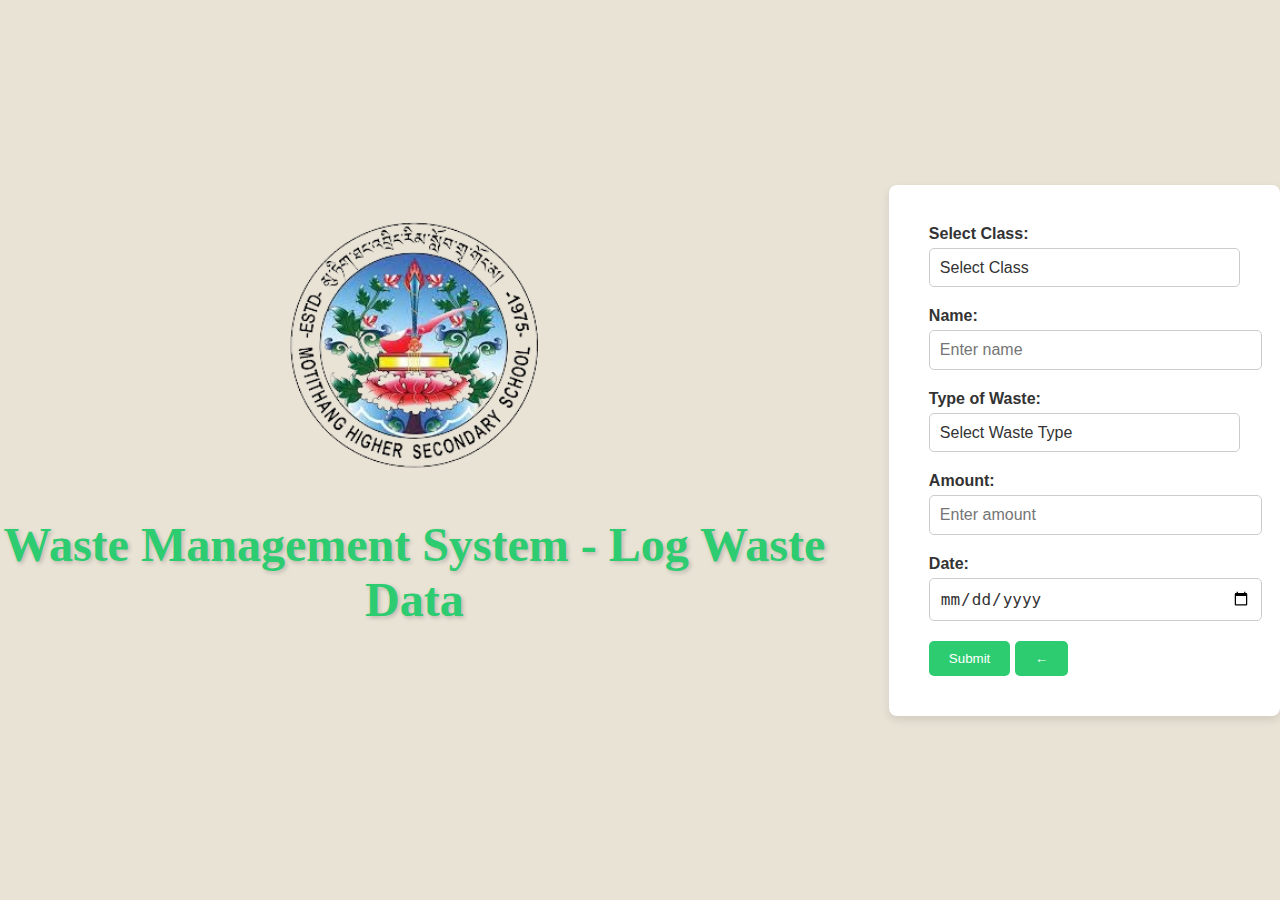
==== Check.html @ c9a6f173 "Check.html" ====
<!DOCTYPE html>
<html lang="en">
<head>
  <meta charset="UTF-8">
  <meta name="viewport" content="width=device-width, initial-scale=1.0">
  <title>Waste Management System - Log Waste Data</title>
  <link rel="stylesheet" href="Log.css">
</head>
<body>
  <header>
    <div class="header-content">
      <img src="logo.png" alt="Logo" class="logo">
      <h1 class="title">Waste Management System - Log Waste Data</h1>
    </div>
  </header>

  <main class="main-content">
    <form id="wasteForm">
      <div class="form-group">
        <label for="class">Select Class:</label>
        <select id="class" name="class">
          <option value="">Select Class</option>
          <!-- Class 9 -->
          <optgroup label="Class 9">
            <option value="9A">Class 9A</option>
            <option value="9B">Class 9B</option>
            <option value="9C">Class 9C</option>
            <option value="9D">Class 9D</option>
            <option value="9E">Class 9E</option>
            <option value="9F">Class 9F</option>
          </optgroup>
        
          <!-- Class 10 -->
          <optgroup label="Class 10">
            <option value="10A">Class 10A</option>
            <option value="10B">Class 10B</option>
            <option value="10C">Class 10C</option>
            <option value="10D">Class 10D</option>
            <option value="10E">Class 10E</option>
            <option value="10F">Class 10F</option>
          </optgroup>
        
          <!-- Class 11 Science -->
          <optgroup label="Class 11 SCI">
            <option value="11SCIA">Class 11 SCI A</option>
            <option value="11SCIB">Class 11 SCI B</option>
            <option value="11SCIC">Class 11 SCI C</option>
            <option value="11SCID">Class 11 SCI D</option>
            <option value="11SCIE">Class 11 SCI E</option>
          </optgroup>
        
          <!-- Class 11 Arts -->
          <optgroup label="Class 11 ARTS">
            <option value="11ARTSA">Class 11 ARTS A</option>
            <option value="11ARTSB">Class 11 ARTS B</option>
            <option value="11ARTSC">Class 11 ARTS C</option>
            <option value="11ARTSD">Class 11 ARTS D</option>
            <option value="11ARTSE">Class 11 ARTS E</option>
          </optgroup>
        
          <!-- Class 11 Commerce -->
          <optgroup label="Class 11 COM">
            <option value="11COMA">Class 11 COM A</option>
            <option value="11COMB">Class 11 COM B</option>
            <option value="11COMC">Class 11 COM C</option>
            <option value="11COMD">Class 11 COM D</option>
            <option value="11COME">Class 11 COM E</option>
          </optgroup>
        
          <!-- Class 12 Science -->
          <optgroup label="Class 12 SCI">
            <option value="12SCIA">Class 12 SCI A</option>
            <option value="12SCIB">Class 12 SCI B</option>
            <option value="12SCIC">Class 12 SCI C</option>
            <option value="12SCID">Class 12 SCI D</option>
            <option value="12SCIE">Class 12 SCI E</option>
          </optgroup>
        
          <!-- Class 12 Arts -->
          <optgroup label="Class 12 ARTS">
            <option value="12ARTSA">Class 12 ARTS A</option>
            <option value="12ARTSB">Class 12 ARTS B</option>
            <option value="12ARTSC">Class 12 ARTS C</option>
            <option value="12ARTSD">Class 12 ARTS D</option>
            <option value="12ARTSE">Class 12 ARTS E</option>
          </optgroup>
        
          <!-- Class 12 Commerce -->
          <optgroup label="Class 12 COM">
            <option value="12COMA">Class 12 COM A</option>
            <option value="12COMB">Class 12 COM B</option>
            <option value="12COMC">Class 12 COM C</option>
            <option value="12COMD">Class 12 COM D</option>
            <option value="12COME">Class 12 COM E</option>
          </optgroup>
        </select>
      </div>

      <div class="form-group">
        <label for="name">Name:</label>
        <input type="text" id="name" name="name" placeholder="Enter name">
      </div>

      <div class="form-group">
        <label for="wasteType">Type of Waste:</label>
        <select id="wasteType" name="wasteType">
          <option value="">Select Waste Type</option>
          <option value="plastic">Plastic</option>
          <option value="candyWrapper">Candy Wrapper</option>
          <option value="junkFoodPlastic">Junk Food Plastic</option>
          <option value="carryingPlastic">Carrying Plastic</option>
          <option value="plasticBottles">Plastic Bottles</option>
        </select>
      </div>

      <div class="form-group">
        <label for="amount">Amount:</label>
        <input type="number" id="amount" name="amount" placeholder="Enter amount">
      </div>

      <div class="form-group">
        <label for="date">Date:</label>
        <input type="date" id="date" name="date">
      </div>

      <button type="button" onclick="submitWaste()">Submit</button>
      <button class="back-button" onclick="goBack()">←</button>
    </form>
  </main>

  <script src="script.js"></script>
</body>
</html>
---- Log.css ----
body {
    margin: 0;
    padding: 0;
    font-family: Arial, sans-serif;
    background-color: #e9e3d6;
    color: #333;
    display: flex;
    justify-content: center;
    align-items: center;
    height: 100vh;
}

header {
    text-align: center;
    margin-bottom: 20px;
}

.logo {
    width: 250px;
    height: auto;
    margin-bottom: 10px;
}

.title {
    font-family: 'Pacifico', cursive;
    font-size: 3rem;
    color: #2ecc71;
    text-shadow: 2px 2px 4px rgba(0, 0, 0, 0.2);
}

.main-content {
    background-color: #fff;
    padding: 40px;
    border-radius: 8px;
    box-shadow: 0 4px 10px rgba(0, 0, 0, 0.1);
    width: 350px;
    margin-left: 60px;
}

.form-group {
    margin-bottom: 20px;
}

label {
    display: block;
    font-weight: bold;
    color: #333;
    margin-bottom: 5px;
}

input[type="text"],
select,
input[type="number"] {
    padding: 10px;
    width: 100%;
    font-size: 1rem;
    border: 1px solid #ccc;
    border-radius: 5px;
    background-color: #fff;
    color: #333;
}
input[type="date"] {
    padding: 10px;
    width: 100%;
    font-size: 1rem;
    border: 1px solid #ccc;
    border-radius: 5px;
    background-color: #fff;
    color: #333;
}
select {
    appearance: none;
    -webkit-appearance: none;
    -moz-appearance: none;
    background-image: url([data-uri]...);
    background-repeat: no-repeat;
    background-position: right 10px center;
}

button {
    background-color: #2ecc71;
    color: #fff;
    border: none;
    padding: 10px 20px;
    border-radius: 5px;
    cursor: pointer;
}

button:hover {
    background-color: #27ae60;
}
/* Your existing CSS styles */

.modal {
    display: none; /* Hidden by default */
    position: fixed; /* Stay in place */
    z-index: 1; /* Sit on top */
    left: 0;
    top: 0;
    width: 100%; /* Full width */
    height: 100%; /* Full height */
    overflow: auto; /* Enable scroll if needed */
    background-color: rgba(0,0,0,0.4); /* Black w/ opacity */
  }
  
  .modal-content {
    background-color: #fefefe;
    margin: 15% auto; /* 15% from the top and centered */
    padding: 20px;
    border: 1px solid #888;
    width: 80%; /* Could be % or px */
  }
  
  .close {
    position: absolute;
    top: 0;
    right: 25px;
    font-size: 35px;
    font-weight: bold;
    color: #000;
    cursor: pointer;
  }
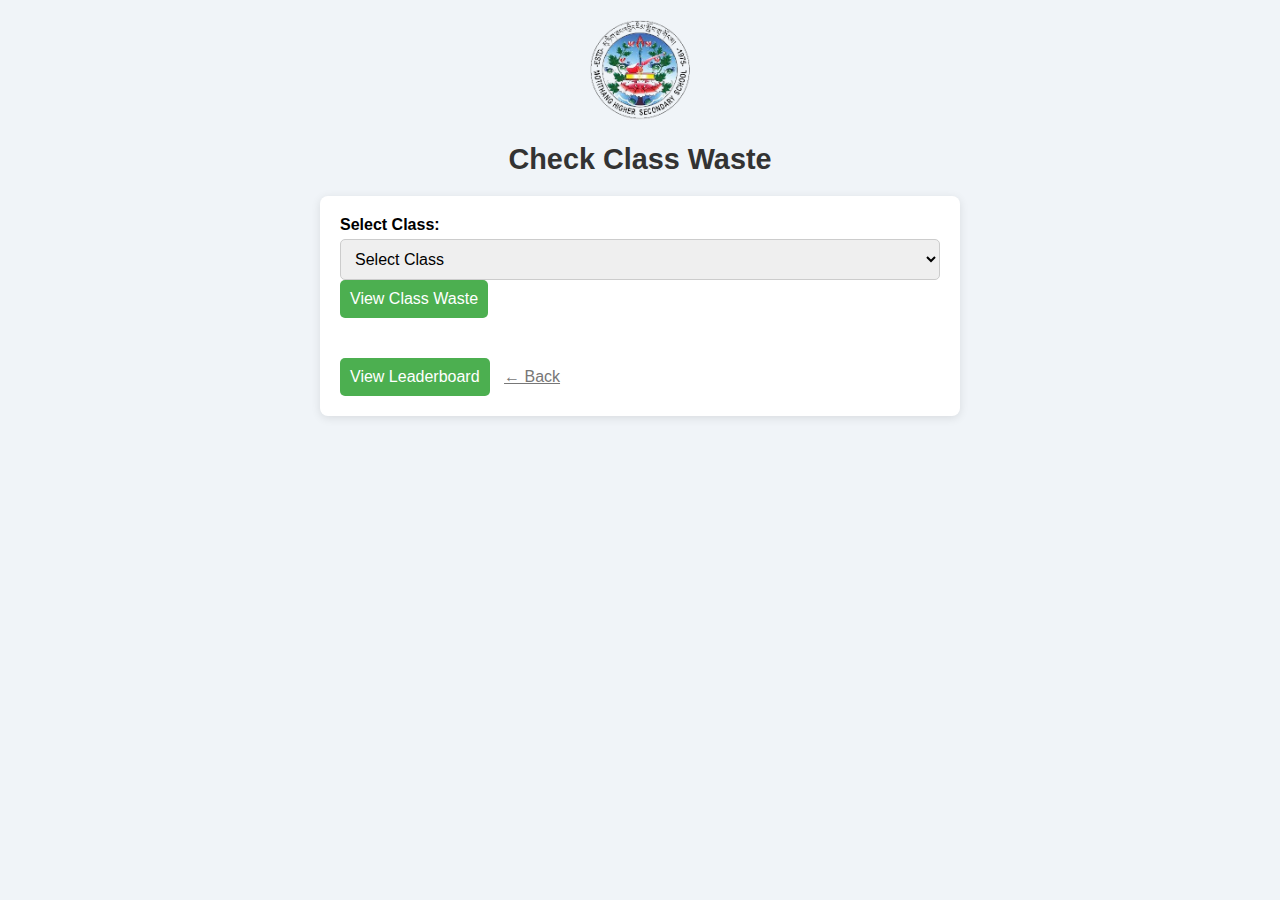
==== commit a609600d: "Check.html" ====
--- a/Check.html
+++ b/Check.html
@@ -3,129 +3,104 @@
 <head>
   <meta charset="UTF-8">
   <meta name="viewport" content="width=device-width, initial-scale=1.0">
-  <title>Waste Management System - Log Waste Data</title>
-  <link rel="stylesheet" href="Log.css">
+  <title>Waste Management System - Check Class Waste</title>
+  <link rel="stylesheet" href="Check.css">
 </head>
 <body>
   <header>
     <div class="header-content">
       <img src="logo.png" alt="Logo" class="logo">
-      <h1 class="title">Waste Management System - Log Waste Data</h1>
+      <h1 class="title">Check Class Waste</h1>
     </div>
   </header>
 
   <main class="main-content">
-    <form id="wasteForm">
-      <div class="form-group">
-        <label for="class">Select Class:</label>
-        <select id="class" name="class">
-          <option value="">Select Class</option>
-          <!-- Class 9 -->
-          <optgroup label="Class 9">
-            <option value="9A">Class 9A</option>
-            <option value="9B">Class 9B</option>
-            <option value="9C">Class 9C</option>
-            <option value="9D">Class 9D</option>
-            <option value="9E">Class 9E</option>
-            <option value="9F">Class 9F</option>
-          </optgroup>
+    <div class="form-group">
+      <label for="classSelect">Select Class:</label>
+      <select id="classSelect">
+        <option value="">Select Class</option>
         
-          <!-- Class 10 -->
-          <optgroup label="Class 10">
-            <option value="10A">Class 10A</option>
-            <option value="10B">Class 10B</option>
-            <option value="10C">Class 10C</option>
-            <option value="10D">Class 10D</option>
-            <option value="10E">Class 10E</option>
-            <option value="10F">Class 10F</option>
-          </optgroup>
-        
-          <!-- Class 11 Science -->
-          <optgroup label="Class 11 SCI">
-            <option value="11SCIA">Class 11 SCI A</option>
-            <option value="11SCIB">Class 11 SCI B</option>
-            <option value="11SCIC">Class 11 SCI C</option>
-            <option value="11SCID">Class 11 SCI D</option>
-            <option value="11SCIE">Class 11 SCI E</option>
-          </optgroup>
-        
-          <!-- Class 11 Arts -->
-          <optgroup label="Class 11 ARTS">
-            <option value="11ARTSA">Class 11 ARTS A</option>
-            <option value="11ARTSB">Class 11 ARTS B</option>
-            <option value="11ARTSC">Class 11 ARTS C</option>
-            <option value="11ARTSD">Class 11 ARTS D</option>
-            <option value="11ARTSE">Class 11 ARTS E</option>
-          </optgroup>
-        
-          <!-- Class 11 Commerce -->
-          <optgroup label="Class 11 COM">
-            <option value="11COMA">Class 11 COM A</option>
-            <option value="11COMB">Class 11 COM B</option>
-            <option value="11COMC">Class 11 COM C</option>
-            <option value="11COMD">Class 11 COM D</option>
-            <option value="11COME">Class 11 COM E</option>
-          </optgroup>
-        
-          <!-- Class 12 Science -->
-          <optgroup label="Class 12 SCI">
-            <option value="12SCIA">Class 12 SCI A</option>
-            <option value="12SCIB">Class 12 SCI B</option>
-            <option value="12SCIC">Class 12 SCI C</option>
-            <option value="12SCID">Class 12 SCI D</option>
-            <option value="12SCIE">Class 12 SCI E</option>
-          </optgroup>
-        
-          <!-- Class 12 Arts -->
-          <optgroup label="Class 12 ARTS">
-            <option value="12ARTSA">Class 12 ARTS A</option>
-            <option value="12ARTSB">Class 12 ARTS B</option>
-            <option value="12ARTSC">Class 12 ARTS C</option>
-            <option value="12ARTSD">Class 12 ARTS D</option>
-            <option value="12ARTSE">Class 12 ARTS E</option>
-          </optgroup>
-        
-          <!-- Class 12 Commerce -->
-          <optgroup label="Class 12 COM">
-            <option value="12COMA">Class 12 COM A</option>
-            <option value="12COMB">Class 12 COM B</option>
-            <option value="12COMC">Class 12 COM C</option>
-            <option value="12COMD">Class 12 COM D</option>
-            <option value="12COME">Class 12 COM E</option>
-          </optgroup>
-        </select>
-      </div>
+        <!-- Class 9 -->
+        <optgroup label="Class 9">
+          <option value="9A">Class 9A</option>
+          <option value="9B">Class 9B</option>
+          <option value="9C">Class 9C</option>
+          <option value="9D">Class 9D</option>
+          <option value="9E">Class 9E</option>
+          <option value="9F">Class 9F</option>
+        </optgroup>
+    
+        <!-- Class 10 -->
+        <optgroup label="Class 10">
+          <option value="10A">Class 10A</option>
+          <option value="10B">Class 10B</option>
+          <option value="10C">Class 10C</option>
+          <option value="10D">Class 10D</option>
+          <option value="10E">Class 10E</option>
+          <option value="10F">Class 10F</option>
+        </optgroup>
+    
+        <!-- Class 11 Science -->
+        <optgroup label="Class 11 SCI">
+          <option value="11SCIA">Class 11 SCI A</option>
+          <option value="11SCIB">Class 11 SCI B</option>
+          <option value="11SCIC">Class 11 SCI C</option>
+          <option value="11SCID">Class 11 SCI D</option>
+          <option value="11SCIE">Class 11 SCI E</option>
+        </optgroup>
+    
+        <!-- Class 11 Arts -->
+        <optgroup label="Class 11 ARTS">
+          <option value="11ARTSA">Class 11 ARTS A</option>
+          <option value="11ARTSB">Class 11 ARTS B</option>
+          <option value="11ARTSC">Class 11 ARTS C</option>
+          <option value="11ARTSD">Class 11 ARTS D</option>
+          <option value="11ARTSE">Class 11 ARTS E</option>
+        </optgroup>
+    
+        <!-- Class 11 Commerce -->
+        <optgroup label="Class 11 COM">
+          <option value="11COMA">Class 11 COM A</option>
+          <option value="11COMB">Class 11 COM B</option>
+          <option value="11COMC">Class 11 COM C</option>
+          <option value="11COMD">Class 11 COM D</option>
+          <option value="11COME">Class 11 COM E</option>
+        </optgroup>
+    
+        <!-- Class 12 Science -->
+        <optgroup label="Class 12 SCI">
+          <option value="12SCIA">Class 12 SCI A</option>
+          <option value="12SCIB">Class 12 SCI B</option>
+          <option value="12SCIC">Class 12 SCI C</option>
+          <option value="12SCID">Class 12 SCI D</option>
+          <option value="12SCIE">Class 12 SCI E</option>
+        </optgroup>
+    
+        <!-- Class 12 Arts -->
+        <optgroup label="Class 12 ARTS">
+          <option value="12ARTSA">Class 12 ARTS A</option>
+          <option value="12ARTSB">Class 12 ARTS B</option>
+          <option value="12ARTSC">Class 12 ARTS C</option>
+          <option value="12ARTSD">Class 12 ARTS D</option>
+          <option value="12ARTSE">Class 12 ARTS E</option>
+        </optgroup>
+    
+        <!-- Class 12 Commerce -->
+        <optgroup label="Class 12 COM">
+          <option value="12COMA">Class 12 COM A</option>
+          <option value="12COMB">Class 12 COM B</option>
+          <option value="12COMC">Class 12 COM C</option>
+          <option value="12COMD">Class 12 COM D</option>
+          <option value="12COME">Class 12 COM E</option>
+        </optgroup>
+      </select>
+      <button onclick="viewClassWaste()">View Class Waste</button>
+    </div>
 
-      <div class="form-group">
-        <label for="name">Name:</label>
-        <input type="text" id="name" name="name" placeholder="Enter name">
-      </div>
+    <button class="leaderboard-button" onclick="location.href='Leaderboard.html'">View Leaderboard</button>
+    <button class="back-button" onclick="goBack()">← Back</button>
 
-      <div class="form-group">
-        <label for="wasteType">Type of Waste:</label>
-        <select id="wasteType" name="wasteType">
-          <option value="">Select Waste Type</option>
-          <option value="plastic">Plastic</option>
-          <option value="candyWrapper">Candy Wrapper</option>
-          <option value="junkFoodPlastic">Junk Food Plastic</option>
-          <option value="carryingPlastic">Carrying Plastic</option>
-          <option value="plasticBottles">Plastic Bottles</option>
-        </select>
-      </div>
-
-      <div class="form-group">
-        <label for="amount">Amount:</label>
-        <input type="number" id="amount" name="amount" placeholder="Enter amount">
-      </div>
-
-      <div class="form-group">
-        <label for="date">Date:</label>
-        <input type="date" id="date" name="date">
-      </div>
-
-      <button type="button" onclick="submitWaste()">Submit</button>
-      <button class="back-button" onclick="goBack()">←</button>
-    </form>
+    <div id="displayArea"></div> <!-- This is where the class details or leaderboard will be shown -->
   </main>
 
   <script src="script.js"></script>
@@ -134,3 +109,5 @@
 
 
 
+
+
--- a/Check.css
+++ b/Check.css
@@ -0,0 +1,92 @@
+/* General styles */
+body {
+  font-family: 'Arial', sans-serif;
+  background-color: #f0f4f8; /* Soft background color */
+  margin: 0;
+  padding: 20px; /* Added padding to the body */
+}
+
+/* Header styles */
+.header-content {
+  text-align: center;
+  margin-bottom: 20px; /* Spacing below the header */
+}
+
+.logo {
+  width: 100px; /* Adjust logo size */
+  height: auto;
+}
+
+/* Main content styles */
+.main-content {
+  max-width: 600px; /* Limiting the width of the main content */
+  margin: 0 auto; /* Centering the main content */
+  background-color: #ffffff; /* White background for main content */
+  border-radius: 8px; /* Rounded corners */
+  box-shadow: 0 2px 10px rgba(0, 0, 0, 0.1); /* Subtle shadow */
+  padding: 20px; /* Padding inside main content */
+}
+
+/* Title styles */
+.title {
+  font-size: 1.8em;
+  color: #333; /* Darker text color */
+  margin-bottom: 10px; /* Spacing below the title */
+}
+
+/* Form and button styles */
+.form-group {
+  margin-bottom: 20px; /* Spacing between form groups */
+}
+
+label {
+  font-weight: bold; /* Make labels bold */
+  margin-bottom: 5px; /* Spacing below labels */
+  display: block; /* Display labels as block elements */
+}
+
+select, input {
+  width: 100%;
+  padding: 10px;
+  border: 1px solid #ccc;
+  border-radius: 5px;
+  font-size: 1em; /* Font size for inputs */
+  transition: border-color 0.3s; /* Smooth transition for focus */
+}
+
+select:focus, input:focus {
+  border-color: #4CAF50; /* Change border color on focus */
+  outline: none; /* Remove outline */
+}
+
+/* Button styles */
+button {
+  padding: 10px;
+  background-color: #4CAF50; /* Green background */
+  color: white;
+  border: none;
+  border-radius: 5px;
+  cursor: pointer;
+  font-size: 1em; /* Font size for buttons */
+  transition: background-color 0.3s; /* Smooth transition for hover */
+}
+
+button:hover {
+  background-color: #45a049; /* Darker green on hover */
+}
+
+/* Back button styles */
+.back-button {
+  background: none;
+  border: none;
+  font-size: 1em; /* Adjust font size */
+  color: #777; /* Lighter text color */
+  cursor: pointer;
+  text-decoration: underline; /* Underlined text */
+  margin-top: 20px; /* Margin above the back button */
+}
+
+.back-button:hover {
+  color: #333; /* Darker color on hover */
+}
+
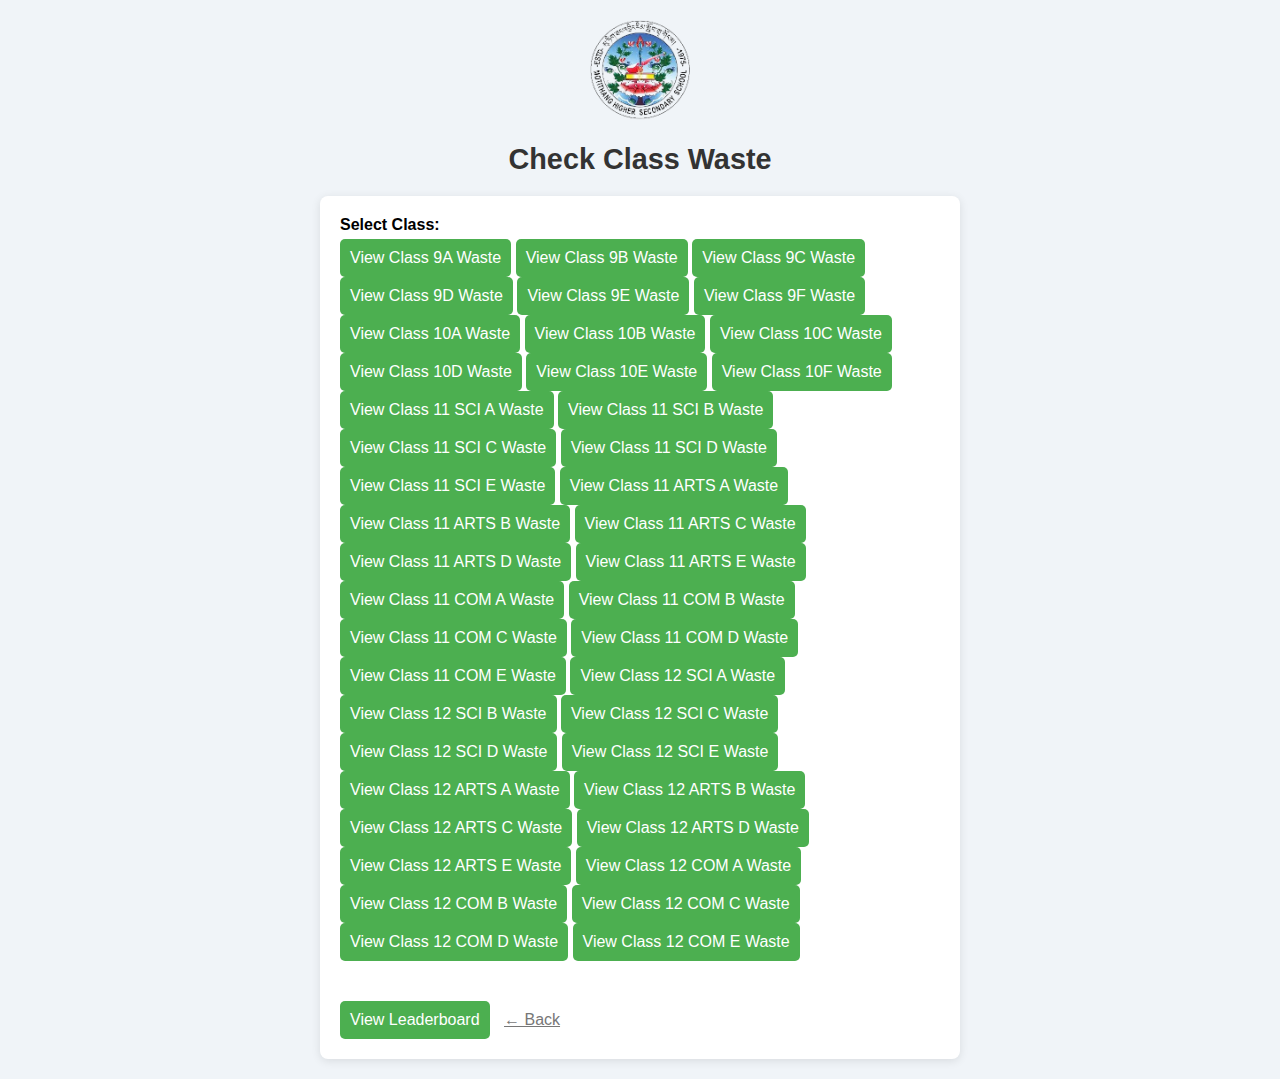
==== commit 171ad3ea: "Check.html" ====
--- a/Check.html
+++ b/Check.html
@@ -16,85 +16,57 @@
 
   <main class="main-content">
     <div class="form-group">
-      <label for="classSelect">Select Class:</label>
-      <select id="classSelect">
-        <option value="">Select Class</option>
-        
-        <!-- Class 9 -->
-        <optgroup label="Class 9">
-          <option value="9A">Class 9A</option>
-          <option value="9B">Class 9B</option>
-          <option value="9C">Class 9C</option>
-          <option value="9D">Class 9D</option>
-          <option value="9E">Class 9E</option>
-          <option value="9F">Class 9F</option>
-        </optgroup>
-    
-        <!-- Class 10 -->
-        <optgroup label="Class 10">
-          <option value="10A">Class 10A</option>
-          <option value="10B">Class 10B</option>
-          <option value="10C">Class 10C</option>
-          <option value="10D">Class 10D</option>
-          <option value="10E">Class 10E</option>
-          <option value="10F">Class 10F</option>
-        </optgroup>
-    
-        <!-- Class 11 Science -->
-        <optgroup label="Class 11 SCI">
-          <option value="11SCIA">Class 11 SCI A</option>
-          <option value="11SCIB">Class 11 SCI B</option>
-          <option value="11SCIC">Class 11 SCI C</option>
-          <option value="11SCID">Class 11 SCI D</option>
-          <option value="11SCIE">Class 11 SCI E</option>
-        </optgroup>
-    
-        <!-- Class 11 Arts -->
-        <optgroup label="Class 11 ARTS">
-          <option value="11ARTSA">Class 11 ARTS A</option>
-          <option value="11ARTSB">Class 11 ARTS B</option>
-          <option value="11ARTSC">Class 11 ARTS C</option>
-          <option value="11ARTSD">Class 11 ARTS D</option>
-          <option value="11ARTSE">Class 11 ARTS E</option>
-        </optgroup>
-    
-        <!-- Class 11 Commerce -->
-        <optgroup label="Class 11 COM">
-          <option value="11COMA">Class 11 COM A</option>
-          <option value="11COMB">Class 11 COM B</option>
-          <option value="11COMC">Class 11 COM C</option>
-          <option value="11COMD">Class 11 COM D</option>
-          <option value="11COME">Class 11 COM E</option>
-        </optgroup>
-    
-        <!-- Class 12 Science -->
-        <optgroup label="Class 12 SCI">
-          <option value="12SCIA">Class 12 SCI A</option>
-          <option value="12SCIB">Class 12 SCI B</option>
-          <option value="12SCIC">Class 12 SCI C</option>
-          <option value="12SCID">Class 12 SCI D</option>
-          <option value="12SCIE">Class 12 SCI E</option>
-        </optgroup>
-    
-        <!-- Class 12 Arts -->
-        <optgroup label="Class 12 ARTS">
-          <option value="12ARTSA">Class 12 ARTS A</option>
-          <option value="12ARTSB">Class 12 ARTS B</option>
-          <option value="12ARTSC">Class 12 ARTS C</option>
-          <option value="12ARTSD">Class 12 ARTS D</option>
-          <option value="12ARTSE">Class 12 ARTS E</option>
-        </optgroup>
-    
-        <!-- Class 12 Commerce -->
-        <optgroup label="Class 12 COM">
-          <option value="12COMA">Class 12 COM A</option>
-          <option value="12COMB">Class 12 COM B</option>
-          <option value="12COMC">Class 12 COM C</option>
-          <option value="12COMD">Class 12 COM D</option>
-          <option value="12COME">Class 12 COM E</option>
-        </optgroup>
-      </select>
-      <button onclick="viewClassWaste()">View Class Waste</button>
+      <label>Select Class:</label>
+      <!-- No dropdown here, only the button for viewing class waste -->
+      <button onclick="viewClassWaste('9A')">View Class 9A Waste</button>
+      <button onclick="viewClassWaste('9B')">View Class 9B Waste</button>
+      <button onclick="viewClassWaste('9C')">View Class 9C Waste</button>
+      <button onclick="viewClassWaste('9D')">View Class 9D Waste</button>
+      <button onclick="viewClassWaste('9E')">View Class 9E Waste</button>
+      <button onclick="viewClassWaste('9F')">View Class 9F Waste</button>
+
+      <button onclick="viewClassWaste('10A')">View Class 10A Waste</button>
+      <button onclick="viewClassWaste('10B')">View Class 10B Waste</button>
+      <button onclick="viewClassWaste('10C')">View Class 10C Waste</button>
+      <button onclick="viewClassWaste('10D')">View Class 10D Waste</button>
+      <button onclick="viewClassWaste('10E')">View Class 10E Waste</button>
+      <button onclick="viewClassWaste('10F')">View Class 10F Waste</button>
+
+      <button onclick="viewClassWaste('11SCIA')">View Class 11 SCI A Waste</button>
+      <button onclick="viewClassWaste('11SCIB')">View Class 11 SCI B Waste</button>
+      <button onclick="viewClassWaste('11SCIC')">View Class 11 SCI C Waste</button>
+      <button onclick="viewClassWaste('11SCID')">View Class 11 SCI D Waste</button>
+      <button onclick="viewClassWaste('11SCIE')">View Class 11 SCI E Waste</button>
+
+      <button onclick="viewClassWaste('11ARTSA')">View Class 11 ARTS A Waste</button>
+      <button onclick="viewClassWaste('11ARTSB')">View Class 11 ARTS B Waste</button>
+      <button onclick="viewClassWaste('11ARTSC')">View Class 11 ARTS C Waste</button>
+      <button onclick="viewClassWaste('11ARTSD')">View Class 11 ARTS D Waste</button>
+      <button onclick="viewClassWaste('11ARTSE')">View Class 11 ARTS E Waste</button>
+
+      <button onclick="viewClassWaste('11COMA')">View Class 11 COM A Waste</button>
+      <button onclick="viewClassWaste('11COMB')">View Class 11 COM B Waste</button>
+      <button onclick="viewClassWaste('11COMC')">View Class 11 COM C Waste</button>
+      <button onclick="viewClassWaste('11COMD')">View Class 11 COM D Waste</button>
+      <button onclick="viewClassWaste('11COME')">View Class 11 COM E Waste</button>
+
+      <button onclick="viewClassWaste('12SCIA')">View Class 12 SCI A Waste</button>
+      <button onclick="viewClassWaste('12SCIB')">View Class 12 SCI B Waste</button>
+      <button onclick="viewClassWaste('12SCIC')">View Class 12 SCI C Waste</button>
+      <button onclick="viewClassWaste('12SCID')">View Class 12 SCI D Waste</button>
+      <button onclick="viewClassWaste('12SCIE')">View Class 12 SCI E Waste</button>
+
+      <button onclick="viewClassWaste('12ARTSA')">View Class 12 ARTS A Waste</button>
+      <button onclick="viewClassWaste('12ARTSB')">View Class 12 ARTS B Waste</button>
+      <button onclick="viewClassWaste('12ARTSC')">View Class 12 ARTS C Waste</button>
+      <button onclick="viewClassWaste('12ARTSD')">View Class 12 ARTS D Waste</button>
+      <button onclick="viewClassWaste('12ARTSE')">View Class 12 ARTS E Waste</button>
+
+      <button onclick="viewClassWaste('12COMA')">View Class 12 COM A Waste</button>
+      <button onclick="viewClassWaste('12COMB')">View Class 12 COM B Waste</button>
+      <button onclick="viewClassWaste('12COMC')">View Class 12 COM C Waste</button>
+      <button onclick="viewClassWaste('12COMD')">View Class 12 COM D Waste</button>
+      <button onclick="viewClassWaste('12COME')">View Class 12 COM E Waste</button>
     </div>
 
     <button class="leaderboard-button" onclick="location.href='Leaderboard.html'">View Leaderboard</button>
@@ -104,10 +76,17 @@
   </main>
 
   <script src="script.js"></script>
+
+  <script>
+    function viewClassWaste(className) {
+      if (className) {
+        window.location.href = `ClassWasteDetails.html?class=${className}`;
+      }
+    }
+
+    function goBack() {
+      window.location.href = "Main.html";  // Go back to the main page
+    }
+  </script>
 </body>
 </html>
-
-
-
-
-
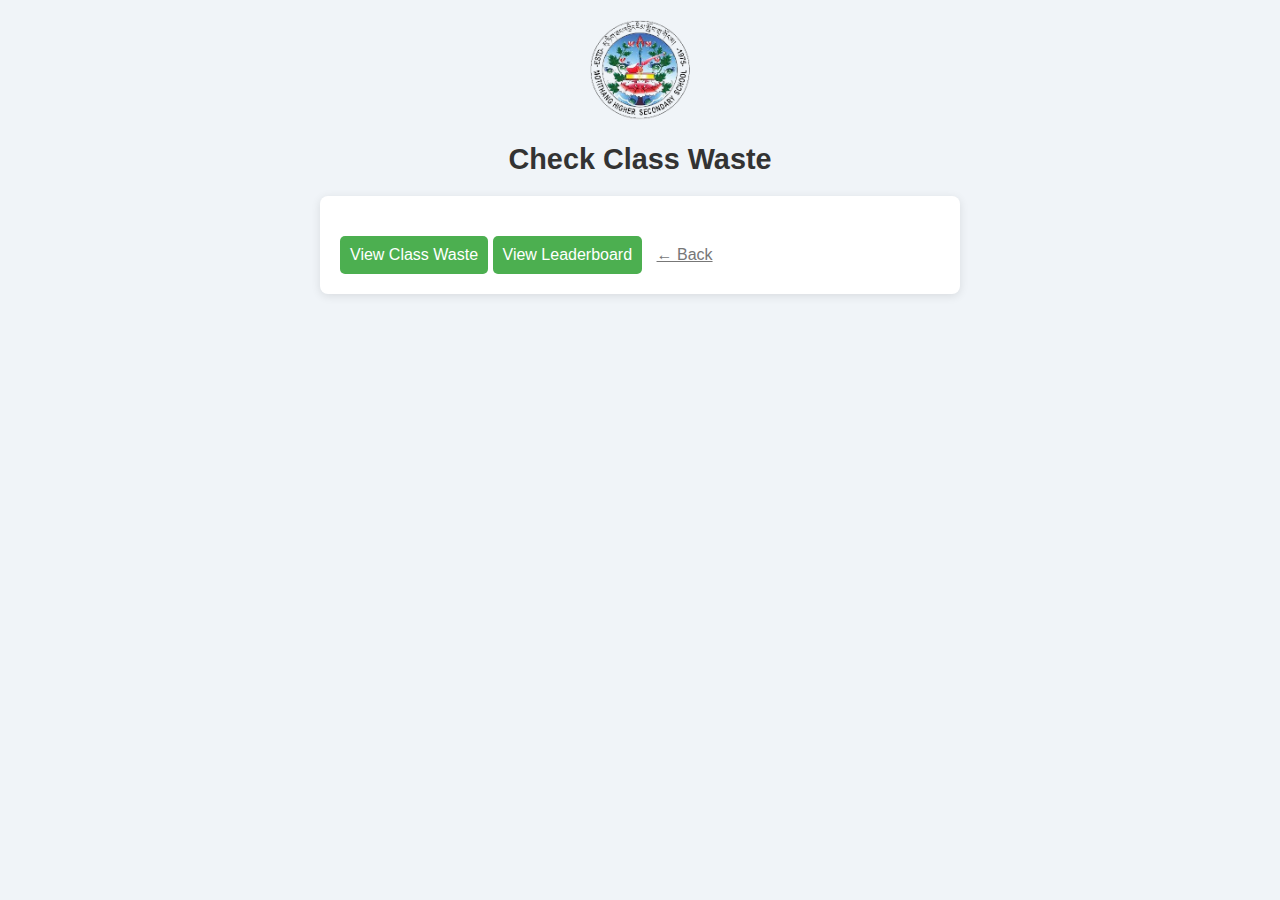
==== commit a983194c: "Check.html" ====
--- a/Check.html
+++ b/Check.html
@@ -15,73 +15,18 @@
   </header>
 
   <main class="main-content">
-    <div class="form-group">
-      <label>Select Class:</label>
-      <!-- No dropdown here, only the button for viewing class waste -->
-      <button onclick="viewClassWaste('9A')">View Class 9A Waste</button>
-      <button onclick="viewClassWaste('9B')">View Class 9B Waste</button>
-      <button onclick="viewClassWaste('9C')">View Class 9C Waste</button>
-      <button onclick="viewClassWaste('9D')">View Class 9D Waste</button>
-      <button onclick="viewClassWaste('9E')">View Class 9E Waste</button>
-      <button onclick="viewClassWaste('9F')">View Class 9F Waste</button>
-
-      <button onclick="viewClassWaste('10A')">View Class 10A Waste</button>
-      <button onclick="viewClassWaste('10B')">View Class 10B Waste</button>
-      <button onclick="viewClassWaste('10C')">View Class 10C Waste</button>
-      <button onclick="viewClassWaste('10D')">View Class 10D Waste</button>
-      <button onclick="viewClassWaste('10E')">View Class 10E Waste</button>
-      <button onclick="viewClassWaste('10F')">View Class 10F Waste</button>
-
-      <button onclick="viewClassWaste('11SCIA')">View Class 11 SCI A Waste</button>
-      <button onclick="viewClassWaste('11SCIB')">View Class 11 SCI B Waste</button>
-      <button onclick="viewClassWaste('11SCIC')">View Class 11 SCI C Waste</button>
-      <button onclick="viewClassWaste('11SCID')">View Class 11 SCI D Waste</button>
-      <button onclick="viewClassWaste('11SCIE')">View Class 11 SCI E Waste</button>
-
-      <button onclick="viewClassWaste('11ARTSA')">View Class 11 ARTS A Waste</button>
-      <button onclick="viewClassWaste('11ARTSB')">View Class 11 ARTS B Waste</button>
-      <button onclick="viewClassWaste('11ARTSC')">View Class 11 ARTS C Waste</button>
-      <button onclick="viewClassWaste('11ARTSD')">View Class 11 ARTS D Waste</button>
-      <button onclick="viewClassWaste('11ARTSE')">View Class 11 ARTS E Waste</button>
-
-      <button onclick="viewClassWaste('11COMA')">View Class 11 COM A Waste</button>
-      <button onclick="viewClassWaste('11COMB')">View Class 11 COM B Waste</button>
-      <button onclick="viewClassWaste('11COMC')">View Class 11 COM C Waste</button>
-      <button onclick="viewClassWaste('11COMD')">View Class 11 COM D Waste</button>
-      <button onclick="viewClassWaste('11COME')">View Class 11 COM E Waste</button>
-
-      <button onclick="viewClassWaste('12SCIA')">View Class 12 SCI A Waste</button>
-      <button onclick="viewClassWaste('12SCIB')">View Class 12 SCI B Waste</button>
-      <button onclick="viewClassWaste('12SCIC')">View Class 12 SCI C Waste</button>
-      <button onclick="viewClassWaste('12SCID')">View Class 12 SCI D Waste</button>
-      <button onclick="viewClassWaste('12SCIE')">View Class 12 SCI E Waste</button>
-
-      <button onclick="viewClassWaste('12ARTSA')">View Class 12 ARTS A Waste</button>
-      <button onclick="viewClassWaste('12ARTSB')">View Class 12 ARTS B Waste</button>
-      <button onclick="viewClassWaste('12ARTSC')">View Class 12 ARTS C Waste</button>
-      <button onclick="viewClassWaste('12ARTSD')">View Class 12 ARTS D Waste</button>
-      <button onclick="viewClassWaste('12ARTSE')">View Class 12 ARTS E Waste</button>
-
-      <button onclick="viewClassWaste('12COMA')">View Class 12 COM A Waste</button>
-      <button onclick="viewClassWaste('12COMB')">View Class 12 COM B Waste</button>
-      <button onclick="viewClassWaste('12COMC')">View Class 12 COM C Waste</button>
-      <button onclick="viewClassWaste('12COMD')">View Class 12 COM D Waste</button>
-      <button onclick="viewClassWaste('12COME')">View Class 12 COM E Waste</button>
-    </div>
+    <button onclick="viewClassWaste()">View Class Waste</button>
 
     <button class="leaderboard-button" onclick="location.href='Leaderboard.html'">View Leaderboard</button>
     <button class="back-button" onclick="goBack()">← Back</button>
-
-    <div id="displayArea"></div> <!-- This is where the class details or leaderboard will be shown -->
   </main>
 
   <script src="script.js"></script>
 
   <script>
-    function viewClassWaste(className) {
-      if (className) {
-        window.location.href = `ClassWasteDetails.html?class=${className}`;
-      }
+    function viewClassWaste() {
+      // Redirect to ClassWasteDetails.html
+      window.location.href = "ClassWasteDetails.html";  // You can specify a class here if needed
     }
 
     function goBack() {
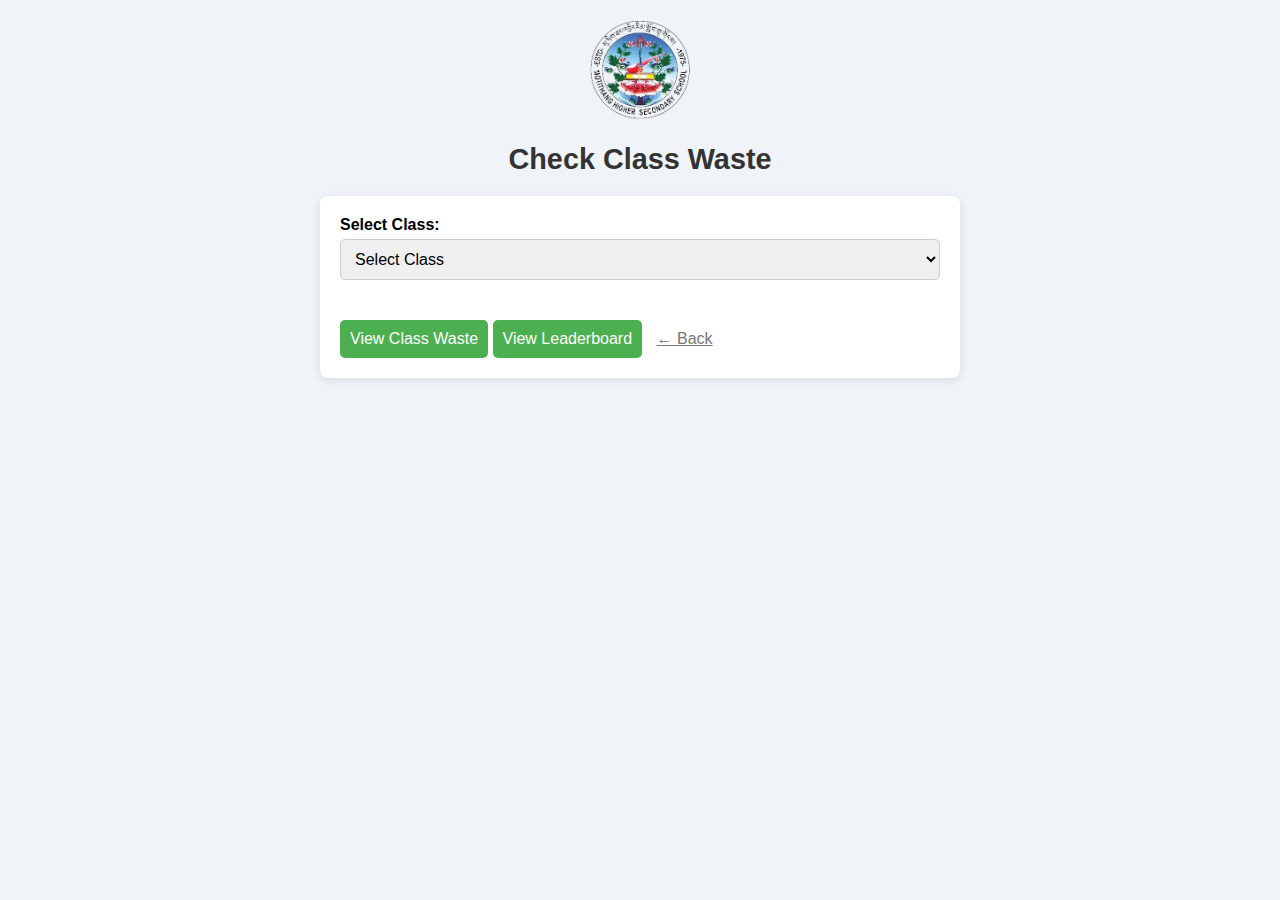
==== commit 507a014a: "Check.html" ====
--- a/Check.html
+++ b/Check.html
@@ -15,6 +15,87 @@
   </header>
 
   <main class="main-content">
+    <div class="form-group">
+      <label for="classSelect">Select Class:</label>
+      <select id="classSelect">
+        <option value="">Select Class</option>
+
+        <!-- Class 9 -->
+        <optgroup label="Class 9">
+          <option value="9A">Class 9A</option>
+          <option value="9B">Class 9B</option>
+          <option value="9C">Class 9C</option>
+          <option value="9D">Class 9D</option>
+          <option value="9E">Class 9E</option>
+          <option value="9F">Class 9F</option>
+        </optgroup>
+
+        <!-- Class 10 -->
+        <optgroup label="Class 10">
+          <option value="10A">Class 10A</option>
+          <option value="10B">Class 10B</option>
+          <option value="10C">Class 10C</option>
+          <option value="10D">Class 10D</option>
+          <option value="10E">Class 10E</option>
+          <option value="10F">Class 10F</option>
+        </optgroup>
+
+        <!-- Class 11 SCI -->
+        <optgroup label="Class 11 SCI">
+          <option value="11SCIA">Class 11 SCI A</option>
+          <option value="11SCIB">Class 11 SCI B</option>
+          <option value="11SCIC">Class 11 SCI C</option>
+          <option value="11SCID">Class 11 SCI D</option>
+          <option value="11SCIE">Class 11 SCI E</option>
+        </optgroup>
+
+        <!-- Class 11 ARTS -->
+        <optgroup label="Class 11 ARTS">
+          <option value="11ARTSA">Class 11 ARTS A</option>
+          <option value="11ARTSB">Class 11 ARTS B</option>
+          <option value="11ARTSC">Class 11 ARTS C</option>
+          <option value="11ARTSD">Class 11 ARTS D</option>
+          <option value="11ARTSE">Class 11 ARTS E</option>
+        </optgroup>
+
+        <!-- Class 11 COM -->
+        <optgroup label="Class 11 COM">
+          <option value="11COMA">Class 11 COM A</option>
+          <option value="11COMB">Class 11 COM B</option>
+          <option value="11COMC">Class 11 COM C</option>
+          <option value="11COMD">Class 11 COM D</option>
+          <option value="11COME">Class 11 COM E</option>
+        </optgroup>
+
+        <!-- Class 12 SCI -->
+        <optgroup label="Class 12 SCI">
+          <option value="12SCIA">Class 12 SCI A</option>
+          <option value="12SCIB">Class 12 SCI B</option>
+          <option value="12SCIC">Class 12 SCI C</option>
+          <option value="12SCID">Class 12 SCI D</option>
+          <option value="12SCIE">Class 12 SCI E</option>
+        </optgroup>
+
+        <!-- Class 12 ARTS -->
+        <optgroup label="Class 12 ARTS">
+          <option value="12ARTSA">Class 12 ARTS A</option>
+          <option value="12ARTSB">Class 12 ARTS B</option>
+          <option value="12ARTSC">Class 12 ARTS C</option>
+          <option value="12ARTSD">Class 12 ARTS D</option>
+          <option value="12ARTSE">Class 12 ARTS E</option>
+        </optgroup>
+
+        <!-- Class 12 COM -->
+        <optgroup label="Class 12 COM">
+          <option value="12COMA">Class 12 COM A</option>
+          <option value="12COMB">Class 12 COM B</option>
+          <option value="12COMC">Class 12 COM C</option>
+          <option value="12COMD">Class 12 COM D</option>
+          <option value="12COME">Class 12 COM E</option>
+        </optgroup>
+      </select>
+    </div>
+
     <button onclick="viewClassWaste()">View Class Waste</button>
 
     <button class="leaderboard-button" onclick="location.href='Leaderboard.html'">View Leaderboard</button>
@@ -25,8 +106,12 @@
 
   <script>
     function viewClassWaste() {
-      // Redirect to ClassWasteDetails.html
-      window.location.href = "ClassWasteDetails.html";  // You can specify a class here if needed
+      const selectedClass = document.getElementById('classSelect').value;
+      if (selectedClass) {
+        window.location.href = "ClassWasteDetails.html?class=" + selectedClass;  // Redirect with selected class as query parameter
+      } else {
+        alert('Please select a class.');
+      }
     }
 
     function goBack() {
